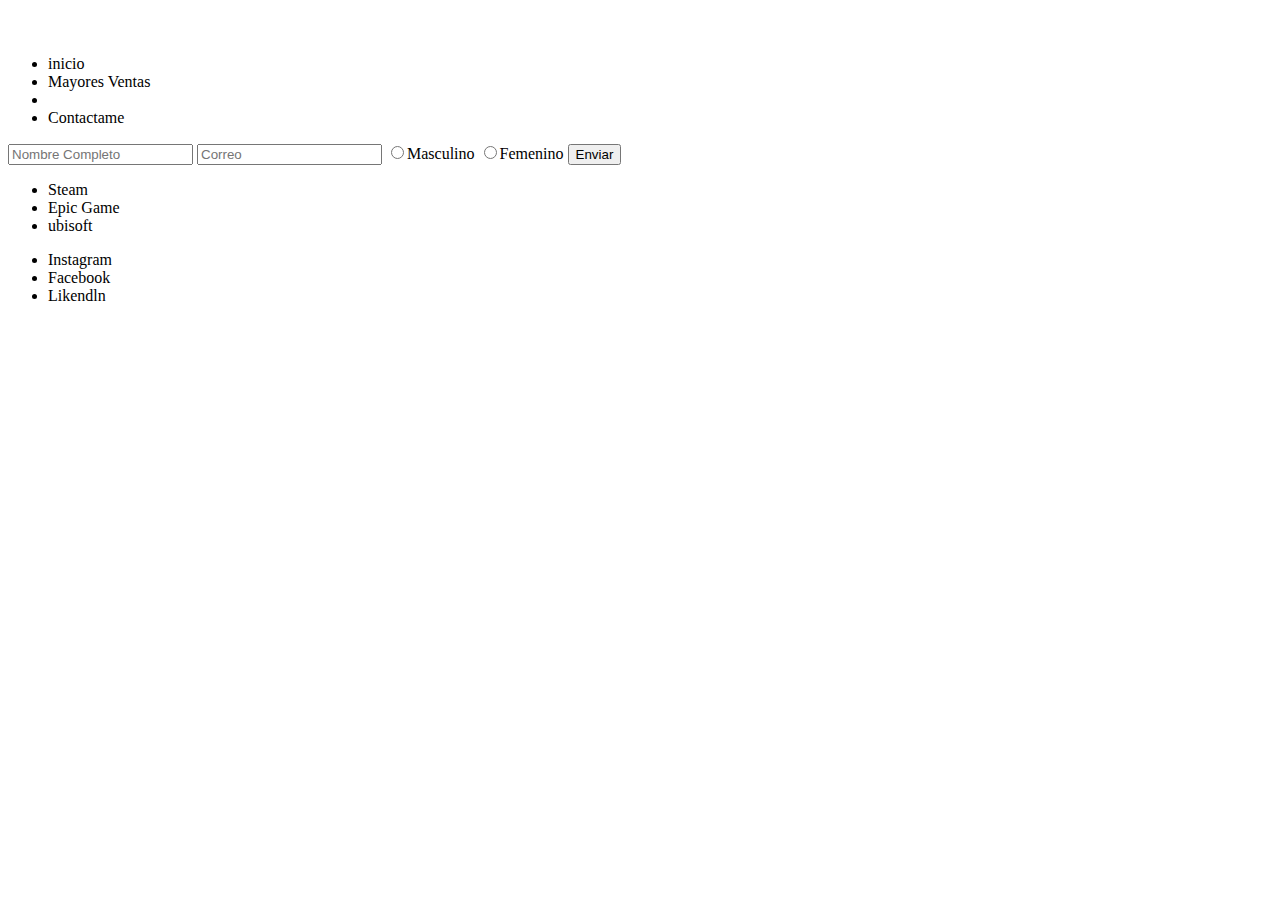
==== formulario.html @ 3f2a1cea "correccion index" ====
<!DOCTYPE html>
<html lang="es">
<head>
    <meta charset="UTF-8">
    <meta http-equiv="X-UA-Compatible" content="IE=edge">
    <meta name="viewport" content="width=device-width, initial-scale=1.0">
    <link rel="stylesheet" href="styleFormulario.css">
    <title>Contactame Pagina</title>
</head>
<body>
    <header>
        <div class="titulo">
            <h1></h1>
            <img src="" alt="">
        </div>
        <nav>
            <ul>
                <li>inicio</li>
                <li>Mayores Ventas</li>
                <li></li>
                <li>Contactame</li>
            </ul>
        </nav>
    </header>
    <main>
        <article>
         <form>
            <input type="text" name="nombre" id="nombre" placeholder="Nombre Completo">
            <input type="email" name="email" id="email" placeholder="Correo">
            <input type="radio" name="genero"  value="Masculino">Masculino
            <input type="radio" name="genero" value="Femenino">Femenino
            <input type="submit" value="Enviar">
         </form>
        </article>
    </main>
    <footer>
        <ul class="lista_proovedores">
        <li>Steam</li>
        <li>Epic Game</li>
        <li>ubisoft</li>
        </ul>

        <ul class="redes_Sociales">
            <li>Instagram <a href=""></a></li>
            <li>Facebook <a href=""></a></li>
            <li>Likendln <a href=""></a></li>
        </ul>
    </footer>
</body>
</html>
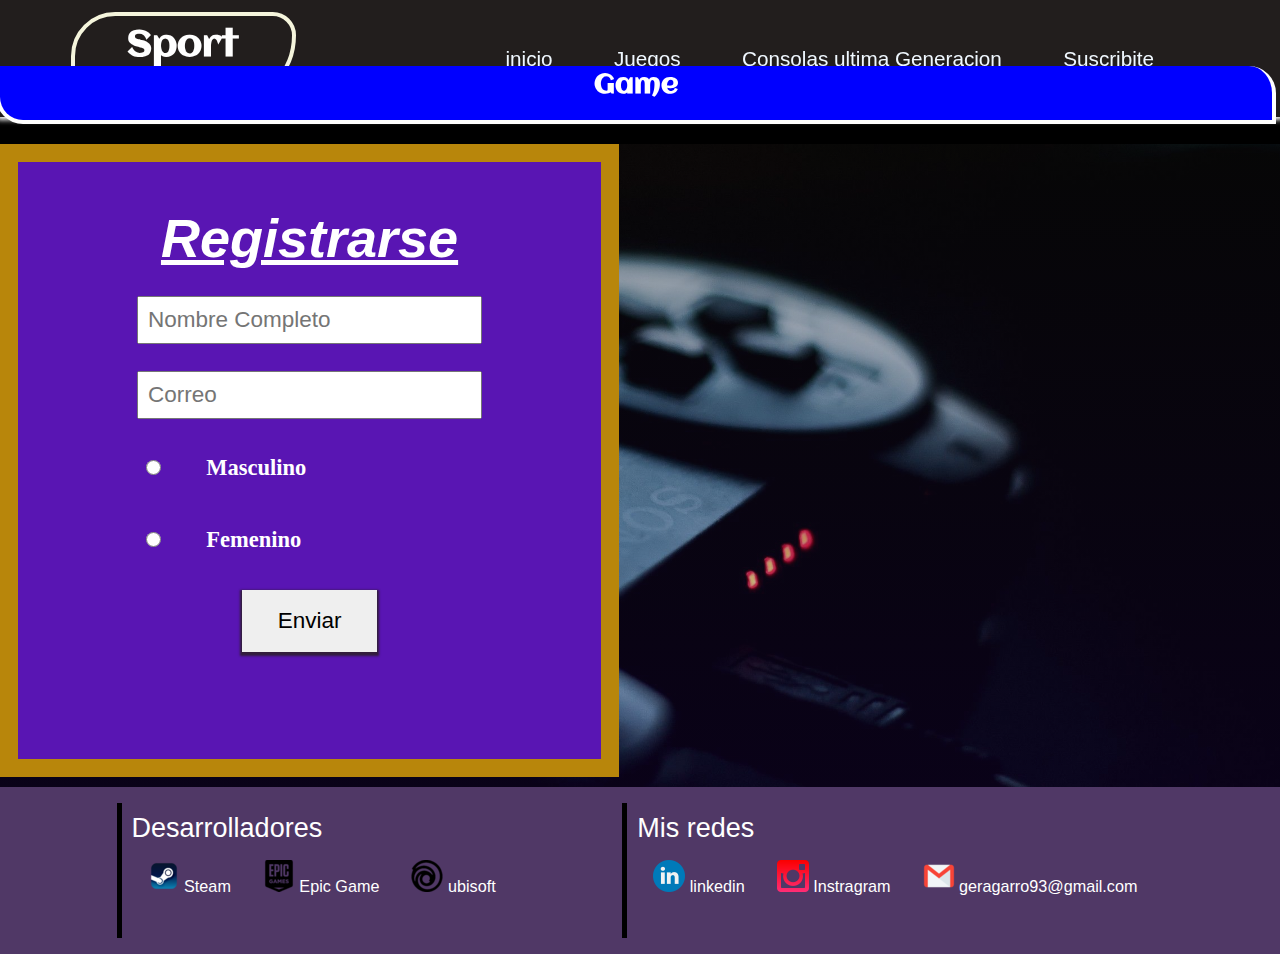
==== commit cdaa4603: "carrusel funcional" ====
--- a/formulario.html
+++ b/formulario.html
@@ -10,41 +10,57 @@
 <body>
     <header>
         <div class="titulo">
-            <h1></h1>
-            <img src="" alt="">
+            <h1> Sport <br>  <span id="titulo">Game</span></h1>
+            
         </div>
         <nav>
             <ul>
-                <li>inicio</li>
-                <li>Mayores Ventas</li>
-                <li></li>
-                <li>Contactame</li>
+                <li class="botonHeader"><a href="index.html">inicio</a> </li>
+                <li class="botonHeader"><a href="#">Juegos</a> </li>
+                <li class="botonHeader"><a href="#">Consolas ultima Generacion</a> </li>
+                <li class="botonHeader"><a href="formulario.html">Suscribite</a> </li>
             </ul>
         </nav>
     </header>
-    <main>
-        <article>
+    <div class="container">
+    <main class="main">
+        
          <form>
+            <h2>Registrarse</h2>
             <input type="text" name="nombre" id="nombre" placeholder="Nombre Completo">
             <input type="email" name="email" id="email" placeholder="Correo">
-            <input type="radio" name="genero"  value="Masculino">Masculino
-            <input type="radio" name="genero" value="Femenino">Femenino
-            <input type="submit" value="Enviar">
+           <label> <input type="radio" name="genero"  value="Masculino">Masculino
+            </label>
+            <label> <input type="radio" name="genero" value="Femenino">Femenino
+            </label>
+            <input id="botonEnviar" type="submit" value="Enviar">
          </form>
-        </article>
     </main>
+    <aside>
+        <span class="datoForm"></span>
+        <span class="datoForm"></span>
+        <span class="datoForm"></span>
+        <span class="datoForm"></span>
+        <span class="datoForm"></span>
+    </aside>
     <footer>
-        <ul class="lista_proovedores">
-        <li>Steam</li>
-        <li>Epic Game</li>
-        <li>ubisoft</li>
-        </ul>
-
-        <ul class="redes_Sociales">
-            <li>Instagram <a href=""></a></li>
-            <li>Facebook <a href=""></a></li>
-            <li>Likendln <a href=""></a></li>
-        </ul>
+        <div class="container_fooster proovedores">
+             <span>Desarrolladores</span> 
+            <ul class="lista_proovedores">               
+                <li><img src="steam.png" alt=""> Steam</li>
+                <li><img src="epic_games.png" alt=""> Epic Game</li>
+                <li><img src="ubisoft.png" alt=""> ubisoft</li>
+            </ul>
+        </div>
+        <div class="container_fooster redes">
+            <span>Mis redes</span>
+            <ul class="redes_Sociales">
+                <li><img src="linkedin.png" alt=""> <a href="">linkedin</a></li>
+                <li><img src="Instragram.png" alt=""> <a href="">Instragram</a></li>
+                <li><img src="email.png" alt=""> geragarro93@gmail.com</li>
+            </ul>
+    </div>
     </footer>
+   </div> 
 </body>
 </html>--- a/styleFormulario.css
+++ b/styleFormulario.css
@@ -0,0 +1,336 @@
+
+@import url('https://fonts.googleapis.com/css2?family=Aclonica&display=swap');
+@import url('https://fonts.googleapis.com/css2?family=Bona+Nova:wght@700&family=Roboto:ital,wght@1,300&display=swap');
+*{
+    margin: 0;
+    padding: 0;
+    color: rgb(255, 255, 255);
+    box-sizing: border-box;
+}
+
+
+body{
+   background-color: rgb(0, 0, 0);
+    
+}
+.container{
+    background:linear-gradient(rgba(15, 15, 15, 0.418),rgba(90, 8, 243, 0.116)), url(fondoMain.jpeg) no-repeat center center fixed; 
+    background-size: cover;
+    position: absolute;
+    top: 13vh;
+    margin-top: 3vh;
+    width: 100%;
+    height: 90vh;
+    display: grid;
+    grid-template-areas:
+    "main main main aside aside"
+    "main main main aside aside"
+    "main main main aside aside"
+    "main main main aside aside"
+    "footer footer footer footer footer";
+    grid-template-columns: 200px repeat(auto-fit,minmax(min-content,1fr));
+    grid-template-rows:350px repeat(auto-fit, minmax(min-content,1fr));
+     grid-gap: 10px;
+     z-index: 99;
+}
+
+header{width: 100%;
+    height: 13vh;
+    position: fixed;
+    display: flex;
+    justify-content: space-around;
+    background-color: rgba(34, 30, 29);
+    box-shadow: 0 0 5px 3px rgb(255, 255, 255);
+    z-index: 999;
+}
+
+header >.titulo{
+   
+    height: 80%;
+    margin-left: 1vh;
+    text-align: center;
+    border: .5vh solid beige;
+    border-radius: 5px 10px 25px 10px;
+    width: 100%;
+font-family: 'Aclonica', sans-serif;
+font-size: 2vh;
+padding: 1vh;
+align-self:center ;
+flex-basis: 25vh;
+border-radius: 19vh 10vh 30vh 10vh;
+z-index: 9;
+
+ animation: cambioColores 5s infinite alternate;
+ transition: background-color 5s ease-in;
+}
+
+
+
+
+ @keyframes cambioColores {
+  
+
+    0%{background-color: rgb(231, 16, 16);
+        box-shadow: 0 0 5px 5px rgba(131, 54, 10, 0.9);
+        perspective: 20vh;
+      transform:  scale(1.3,1.4);
+      transform: perspective(20vh) rotateY(-20deg) ;
+    }
+    33%{
+    background-color: rgb(72, 30, 100);
+    box-shadow: 0 0 5px 5px rgba(12, 110, 28, 0.9);
+    transform: scale(1.3,1.2);
+    
+    }
+   
+    100%{
+        
+    background-color: rgb(241, 115, 12);
+    box-shadow: 0 0 5px 5px rgba(173, 118, 14, 0.9);
+    transform: scale(1,1);
+    transform: perspective(20vh) rotateY(45deg) ;
+    }
+ }
+
+#titulo{
+    height: 50%;
+    width: 100%;
+    position: absolute;
+    left: -.5vh;
+    background-color: blue;
+    padding: 5px;
+    font-size: 3vh;
+    border: .5vh  solid white;
+    border-top: none;
+    border-radius: .1vh 3vh;
+    z-index: 99;
+}
+header > nav{
+
+    width: 80%;
+    height: 100%;
+    align-self: center;
+    flex-basis: 800px;
+    flex-wrap: wrap;
+    
+}
+header > nav > ul{
+    position: relative;
+    
+    width: 100%;
+    height: 100%;
+    padding: 5vh;
+    list-style-type: none;
+    display: flex;
+    justify-content: flex-end;
+    
+   
+    
+   
+}
+
+ nav > ul :hover {
+    background-color: rgb(253, 65, 32);
+    font-size: 3.2vh;
+    transition: background-color 1s,font-size 0.7s;
+}
+
+nav > ul> li:nth-child(3) {
+   width: 25vh;
+    
+}
+
+.botonHeader{
+    
+    
+    border-radius: 10px;
+    margin-left:2.5vh ;
+    padding: 1.5vh;
+    text-align: center;
+    align-self: center;
+    flex-basis: content;
+    flex-grow: 1;
+    align-self: center;
+    
+}
+
+.botonHeader > a{
+    font-family: Impact, Haettenschweiler, 'Arial Narrow Bold', sans-serif;
+    font-size: 2.3vh;
+    color: aliceblue;
+    text-decoration: none;
+}
+
+@media screen and (max-width: 1000px) {
+    header >.titulo{
+      flex-basis: 100px;
+    }
+    .botonHeader > a{
+        font-size: 1.1rem;
+        }
+
+        header > nav > ul{
+            position: relative;
+            
+            width: 100%;
+            height: 100%;
+          
+            padding-right: 30px;
+            height: 100%;
+            list-style-type: none;
+            display: flex;
+            justify-content: flex-end;
+            align-content: center;      
+        }
+        
+         nav > ul :hover{
+            background-color: rgb(253, 65, 32);
+            font-size: 1.2rem;
+            transition: background-color 1s,font-size 0.7s;
+        }
+        .slides {
+            display: flex;
+            flex-direction: column;
+            width: 100%;
+            height: 100%;
+            transition: transform 0.3s ease-in-out;
+          }
+
+        .contenedorTarjeta{
+            margin-left: 0px;
+            margin-bottom: 3vh;
+        }
+}
+
+
+@media screen and (max-width: 600px) {
+    header >.titulo{
+      display: none;
+    }
+.botonHeader > a{
+font-size: .8rem;
+}
+header > nav > ul{
+    position: relative;
+    
+    width: 100%;
+    height: 100%;
+  
+    padding-right: 30px;
+    height: 100%;
+    list-style-type: none;
+    display: flex;
+    justify-content: flex-end;
+    align-content: center;      
+}
+ .botonHeader >a{
+    font-size: 25px;
+ }
+
+ .botonHeader:hover  a{ 
+    background-color: rgb(253, 65, 32);
+    font-size: 22px;
+    transition: background-color 1s,font-size 0.7s;
+}  
+}
+
+
+aside{
+    display: none;
+    grid-area: aside;
+    background-color: rgb(33, 13, 211);
+    padding: 5px 0;
+    border-radius: 0 15px 15px 0;
+   
+}
+ 
+
+
+
+main{grid-area: main;
+     background-color: darkgoldenrod; 
+    padding: 2vh;
+}
+
+main > form{
+    width:100%;
+    height: 100%;
+    background-color: rgb(89, 21, 179);
+    display: flex;
+    flex-direction: column;
+    padding: 5vh;
+    align-items: center;
+}
+main > form > h2{
+    font-family: 'Lucida Sans', 'Lucida Sans Regular', 'Lucida Grande', 'Lucida Sans Unicode', Geneva, Verdana, sans-serif;
+    font-size: 6vh;
+    font-style: oblique;
+    text-align: center;
+    text-decoration-line: underline;
+    
+}
+main > form > input,main > form > label{
+    width: 70%;
+    margin-top: 3vh;
+    font-size: 2.5vh;
+    padding: 1vh;
+}
+
+form > label > input{
+
+    margin-right: 5vh;
+    
+}
+ form > label{
+    font-family: Cambria, Cochin, Georgia, Times, 'Times New Roman', serif;
+    font-weight: 700;
+    width: max-content;
+    height: 5vh;
+    font-size: 4vh;
+ }
+
+ input[type="radio"]{
+    width: 1.7vh;
+    height: 1.7vh;
+ }
+
+#botonEnviar{
+    font-family: Verdana, Geneva, Tahoma, sans-serif;
+    font-size: 2.5vh;
+    color: black;
+    width: max-content;
+    padding: 2vh 4vh;
+    box-shadow: 0 2px 2px 2px rgba(41, 31, 31, 0.801);
+    border: none;
+}
+
+footer{
+    font-size:1.3rem;
+    grid-area: footer;
+    background-color: rgb(80, 56, 102);
+    display: flex;
+    justify-content: space-evenly;
+    padding: 1rem;
+}
+footer > .container_fooster{
+    padding: 10px;
+   border-left: 5px solid black;
+}
+footer > .container_fooster{
+    font-size: 3vh;
+    font-family: 'Lucida Sans', 'Lucida Sans Regular', 'Lucida Grande', 'Lucida Sans Unicode', Geneva, Verdana, sans-serif;
+}
+footer > .container_fooster> ul {
+    list-style-type: none;
+    display: flex;
+}
+
+footer > .container_fooster> ul >li {
+    font-family: 'Trebuchet MS', 'Lucida Sans Unicode', 'Lucida Grande', 'Lucida Sans', Arial, sans-serif;
+    font-size: .6em;
+    padding: 1rem;
+}
+
+.redes_Sociales > li >a{
+    text-decoration: none;
+}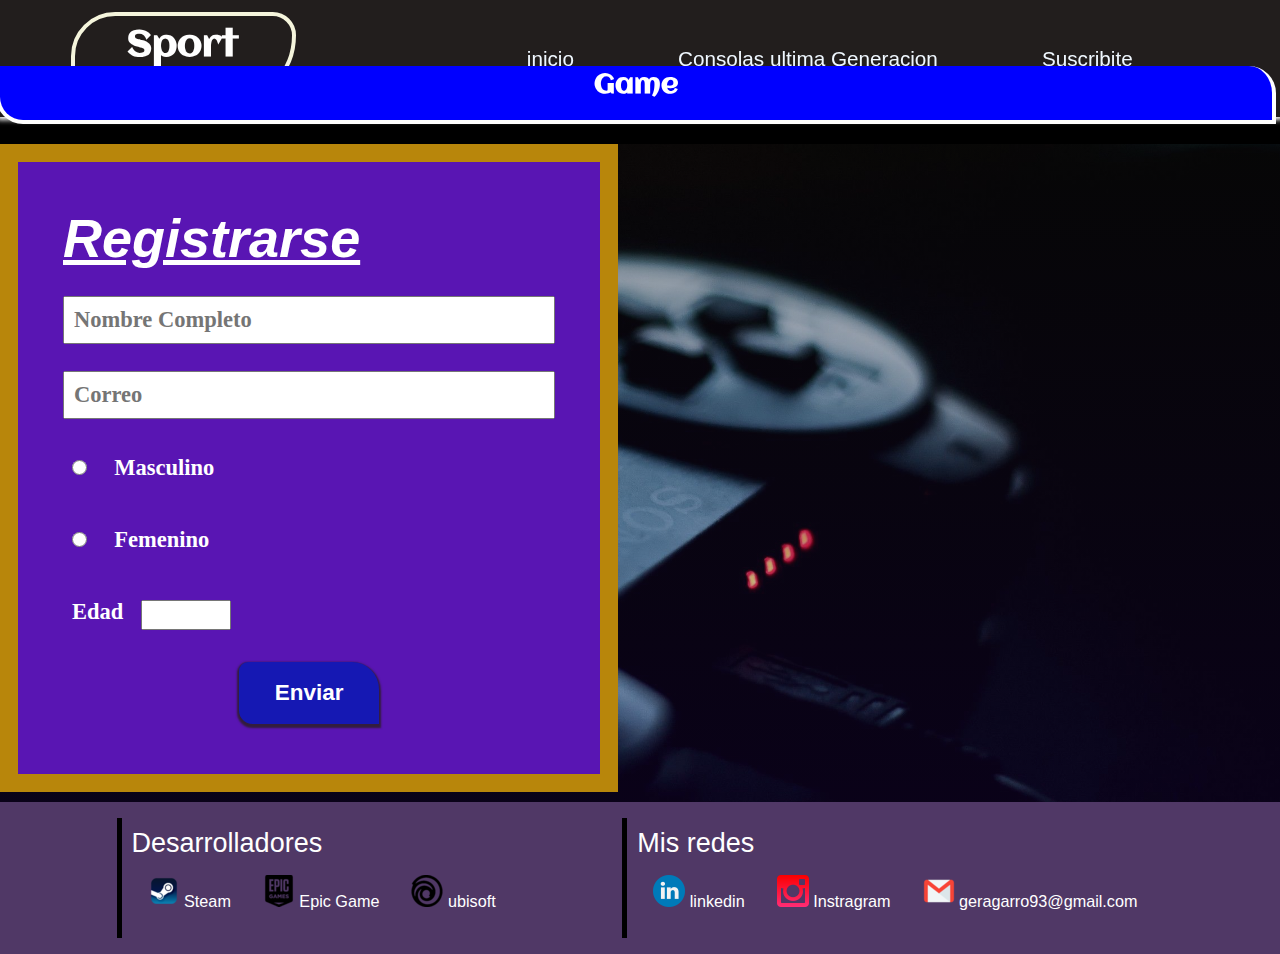
==== commit effa9331: "Revert "Merge branch 'main' of https://github.com/GeraGarro/galeria"" ====
--- a/formulario.html
+++ b/formulario.html
@@ -16,8 +16,7 @@
         <nav>
             <ul>
                 <li class="botonHeader"><a href="index.html">inicio</a> </li>
-                <li class="botonHeader"><a href="#">Juegos</a> </li>
-                <li class="botonHeader"><a href="#">Consolas ultima Generacion</a> </li>
+                <li class="botonHeader"><a href="consolas.html">Consolas ultima Generacion</a> </li>
                 <li class="botonHeader"><a href="formulario.html">Suscribite</a> </li>
             </ul>
         </nav>
@@ -29,19 +28,19 @@
             <h2>Registrarse</h2>
             <input type="text" name="nombre" id="nombre" placeholder="Nombre Completo">
             <input type="email" name="email" id="email" placeholder="Correo">
-           <label> <input type="radio" name="genero"  value="Masculino">Masculino
+           <label> <input type="radio" id="generoMasculino" name="genero"  value="Masculino">Masculino
             </label>
-            <label> <input type="radio" name="genero" value="Femenino">Femenino
+            <label> <input type="radio" id="generoFemenino" name="genero" value="Femenino">Femenino
             </label>
+            <label for="edad">Edad<input type="number" name="edad" min="0" max="99" value=""></label>
             <input id="botonEnviar" type="submit" value="Enviar">
          </form>
     </main>
     <aside>
-        <span class="datoForm"></span>
-        <span class="datoForm"></span>
-        <span class="datoForm"></span>
-        <span class="datoForm"></span>
-        <span class="datoForm"></span>
+        <div class="error"></div>
+        <p id="cartelBienvenido">Bienvenido a Sport game <span class="datoForm" id="nombre"></span>. <br> 
+        Tienes <span class="datoForm" id="edad"></span> de Edad y sos  <span class="datoForm" id="genero"></span>. Podras a traves de tu correo <span class="datoForm" id="correo"></span> mirar el pequeño catalogo de juegos interesantes que conocemos para informarte de este mundo maravilloso del Gaming.
+    </p>
     </aside>
     <footer>
         <div class="container_fooster proovedores">
@@ -61,6 +60,8 @@
             </ul>
     </div>
     </footer>
+
+    <script src="formulario.js"></script>
    </div> 
 </body>
 </html>--- a/styleFormulario.css
+++ b/styleFormulario.css
@@ -1,6 +1,7 @@
 
 @import url('https://fonts.googleapis.com/css2?family=Aclonica&display=swap');
 @import url('https://fonts.googleapis.com/css2?family=Bona+Nova:wght@700&family=Roboto:ital,wght@1,300&display=swap');
+@import url('https://fonts.googleapis.com/css2?family=Labrada:ital,wght@0,600;1,300&display=swap');
 *{
     margin: 0;
     padding: 0;
@@ -238,18 +239,30 @@
 aside{
     display: none;
     grid-area: aside;
-    background-color: rgb(33, 13, 211);
-    padding: 5px 0;
+    background-color: rgba(27, 11, 175, 0.445);
+    padding: 3rem;
     border-radius: 0 15px 15px 0;
-   
+   font-size: 3vh;
+   font-family:'Labrada', serif;
+   text-align: center;
+  
+}
+aside >.error{
+    font-size: 5vh;
+    color: rgb(250, 0, 62);
 }
  
-
+.datoForm{
+    font-size: 4vh;
+    text-shadow: 5px 5px 4px rgba(0, 0, 0, 1), 2px 2px 4px rgba(255, 255, 255, 0.5);
+    color: rgb(20, 160, 32);
+}
 
 
 main{grid-area: main;
      background-color: darkgoldenrod; 
     padding: 2vh;
+    
 }
 
 main > form{
@@ -259,7 +272,7 @@
     display: flex;
     flex-direction: column;
     padding: 5vh;
-    align-items: center;
+    align-items: start;
 }
 main > form > h2{
     font-family: 'Lucida Sans', 'Lucida Sans Regular', 'Lucida Grande', 'Lucida Sans Unicode', Geneva, Verdana, sans-serif;
@@ -270,19 +283,29 @@
     
 }
 main > form > input,main > form > label{
-    width: 70%;
+    width: 100%;
     margin-top: 3vh;
     font-size: 2.5vh;
     padding: 1vh;
 }
 
-form > label > input{
-
-    margin-right: 5vh;
-    
+input{
+    font-family: 'Times New Roman', Times, serif;
+    font-weight: 900;
+    color: black;
+}
+
+input[type="number"]{
+    height: 30px;
+    width: 10vh;
+   margin-left: 2vh;
+   padding: 1vh;
+}
+label>input{
+    margin-right: 3vh;
 }
  form > label{
-    font-family: Cambria, Cochin, Georgia, Times, 'Times New Roman', serif;
+   
     font-weight: 700;
     width: max-content;
     height: 5vh;
@@ -297,11 +320,20 @@
 #botonEnviar{
     font-family: Verdana, Geneva, Tahoma, sans-serif;
     font-size: 2.5vh;
-    color: black;
+    color: rgb(255, 255, 255);
     width: max-content;
     padding: 2vh 4vh;
     box-shadow: 0 2px 2px 2px rgba(41, 31, 31, 0.801);
     border: none;
+    border-radius: 1vh 3vh 0 1.5vh;
+    align-self: center;
+    background-color: rgb(21, 24, 179);
+    transition:background-color .5s;
+}
+
+#botonEnviar:hover{
+    
+    background-color: rgb(0, 162, 255);
 }
 
 footer{
